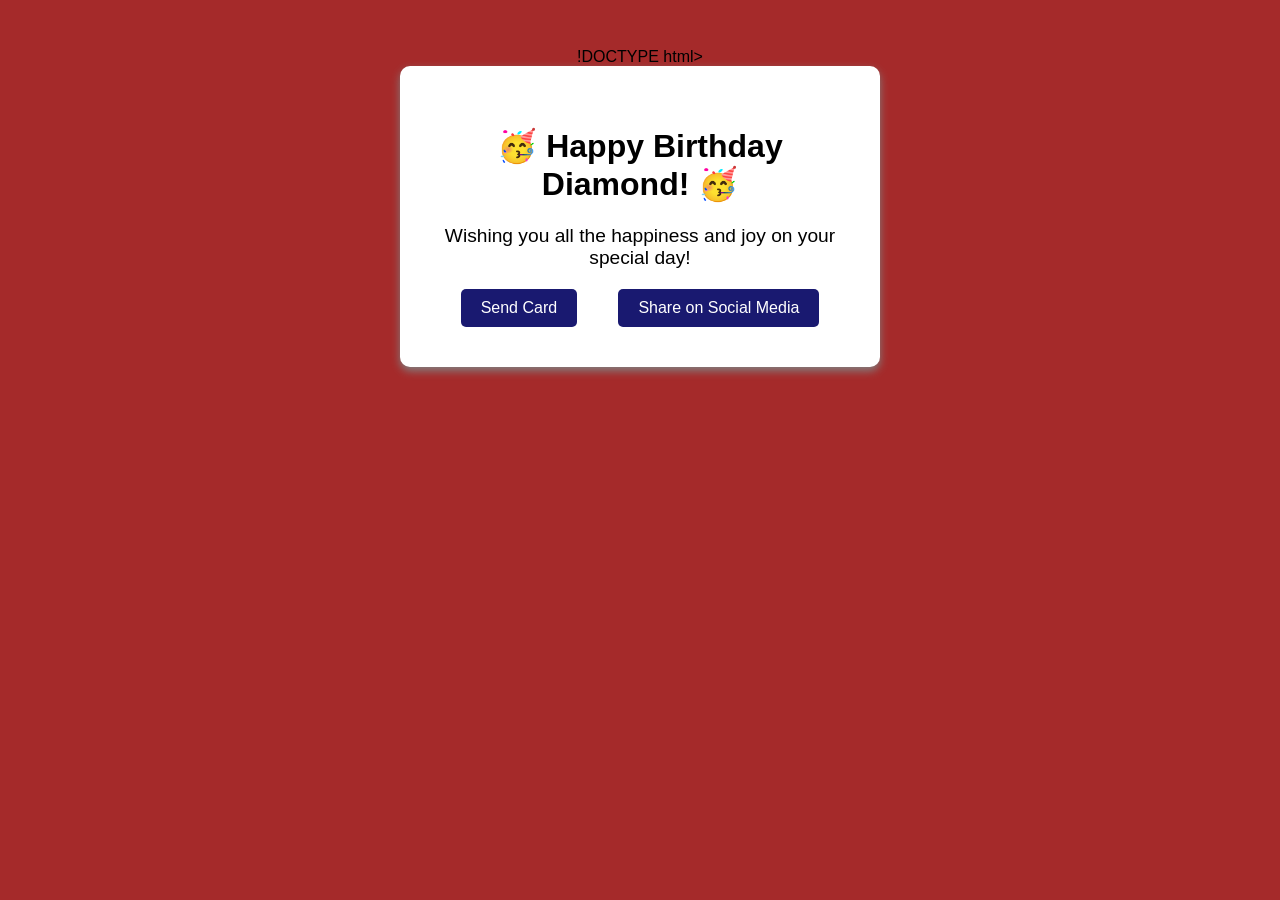
==== Greeting-card/index.html @ b333b292 "updated website design" ====
!DOCTYPE html>
<html lang="en">
  <head>
    <meta charset="utf-8">
    <meta name="viewport" content="width=device-width, initial-scale=1.0">
    <title>Greeting Card</title>
    <link href="styles.css" rel="stylesheet">
  </head>
  <body>
    <div class="card" id="greeting-card">
      <h1>Happy Birthday Diamond!</h1>
      <p class="message">
        Wishing you all the happiness and joy on your special day!
      </p>
      <div class="card-links">
        <a href="#send" class="send-link">Send Card</a>
        <a href="#share" class="share-link">Share on Social Media</a>
      </div>
  	</div>
    <section id="send">
      <h2>Sending your card...</h2>
      <p>Card successfully sent to your recipient!</p>
    </section>
    <section id="share">
      <h2>Sharing your card...</h2>
      <p>Your card was shared on social media!</p>
    </section>
  </body>
</html>
---- Greeting-card/styles.css ----
body {
  font-family: Arial, sans-serif;
  padding: 40px;
  text-align: center;
  background-color: brown;
}

.card {
  background-color: white;
  max-width: 400px;
  padding: 40px;
  margin: 0 auto;
  border-radius: 10px;
  box-shadow: 0 4px 8px gray;
  transition: transform 0.3s, background-color 0.3s ease
}

.card:hover {
  background-color: khaki;
  transform: scale(1.1);
}

h1::before {
  content: "🥳 ";
}

h1::after {
  content: " 🥳";
}

.message {
  font-size: 1.2em;
  margin-bottom: 20px;
}

.card-links {
  margin-top: 20px;
  display: flex;
  justify-content: space-around;
}

.card-links a {
  text-decoration: none;
  font-size: 1em;
  padding: 10px 20px;
  border-radius: 5px;
  color: white;
  background-color: midnightblue;
  transition: background-color 0.3s ease;
}

.card-links a:hover {
  background-color: orangered;
}

.card-links a:active {
  background-color: midnightblue;
}

.card-links a:focus {
  outline: 2px solid yellow;
}

.card-links a:visited {
  color: crimson;
}

section {
  margin: 20px auto;
  max-width: 600px;
  background-color: whitesmoke;
  padding: 20px;
  border-radius: 10px;
 display: none; 
}

section:hover{
  transform: skewX(10deg);
}
section:target{
  display: block;
}
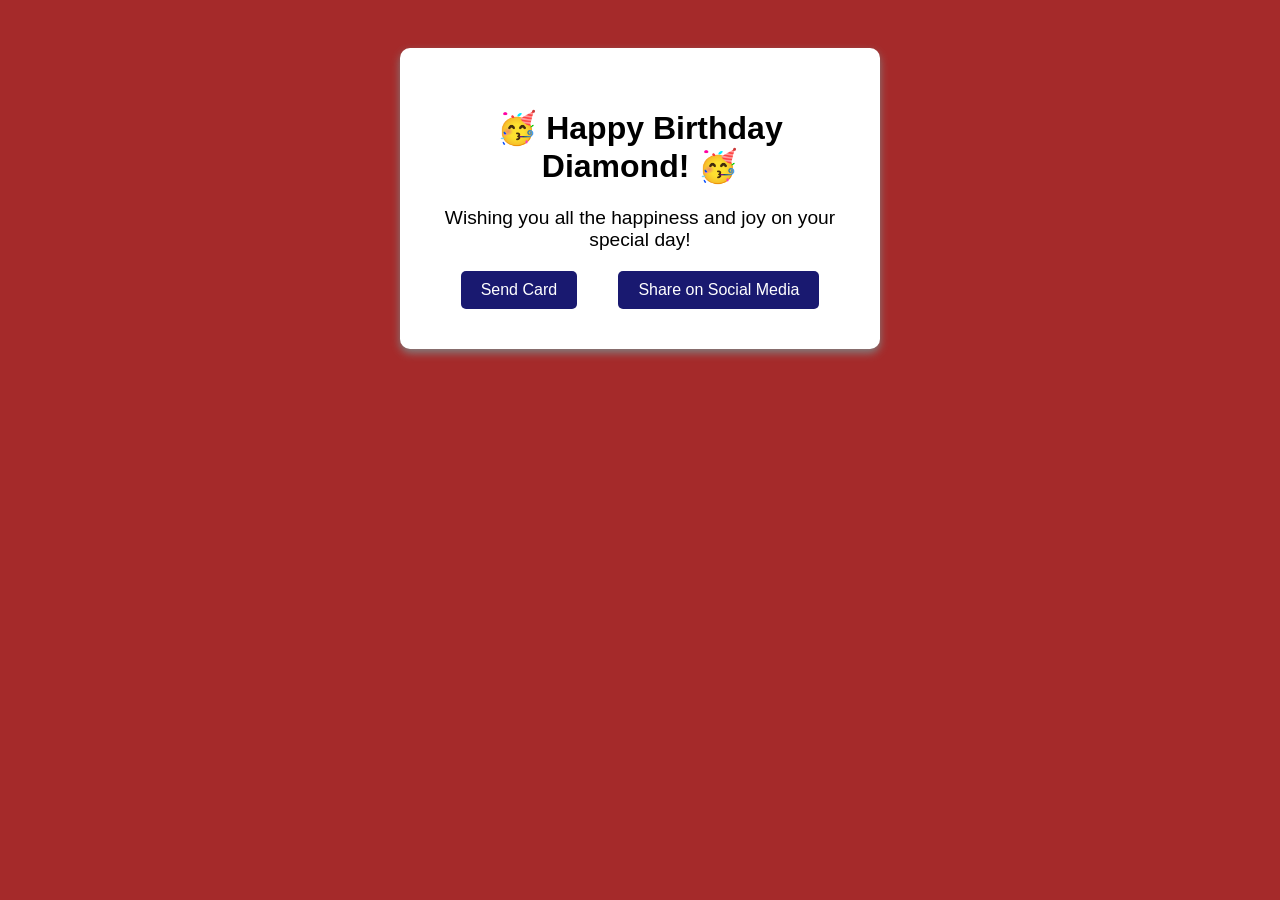
==== commit 38754125: "Update index.html" ====
--- a/Greeting-card/index.html
+++ b/Greeting-card/index.html
@@ -1,4 +1,4 @@
-!DOCTYPE html>
+<!DOCTYPE html>
 <html lang="en">
   <head>
     <meta charset="utf-8">
@@ -26,4 +26,4 @@
       <p>Your card was shared on social media!</p>
     </section>
   </body>
-</html>+</html>
